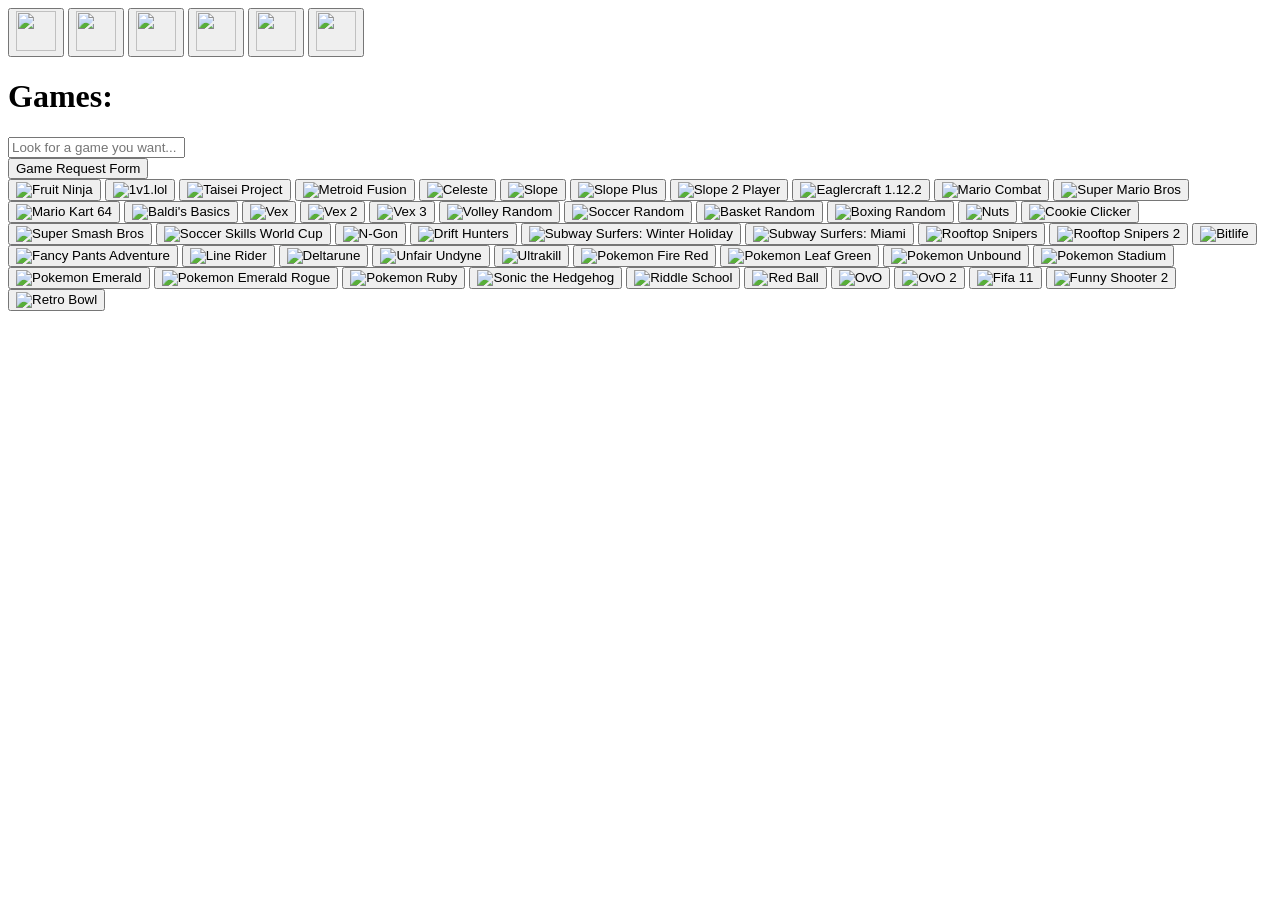
==== select.html @ ab5db064 "Add retro bowl (INDEV BRANCH)" ====
<!DOCTYPE html>
<html lang="en">
  <head>
    <title>Games</title>
    <meta charset="UTF-8" />
    <meta name="viewport" content="width=device-width" />
    <link rel="stylesheet" href="styles.css" />
        <!-- Google tag (gtag.js) -->
    <script async src="https://www.googletagmanager.com/gtag/js?id=G-Q919W0VJ1S"></script>
      <script>
          window.dataLayer = window.dataLayer || [];
          function gtag(){dataLayer.push(arguments);}
          gtag('js', new Date());
          gtag('config', 'G-Q919W0VJ1S');
      </script>
  </head>
  <body>
    <nav>
      <button type="button" class="nav-btn" onclick="location.href='/start.html'">
        <img src="media/nav-buttons/home.svg" width="40px" height="40px">
      </button>
      <button type="button" class="nav-btn" aria-current="page" onclick="window.location.href='/select.html'">
        <img src="media/nav-buttons/game.svg" width="40px" height="40px">
      </button>
      <button type="button" class="nav-btn" onclick="location.href='search/index.html'">
        <img src="media/nav-buttons/search.svg" width="40px" height="40px">
      </button>
      <button type="button" class="nav-btn" onclick="location.href='/tools.html'">
        <img src="media/nav-buttons/tools.svg" width="40px" height="40px">
      </button>
      <button type="button" class="nav-btn" onclick="location.href='/settings.html'">
        <img src="media/nav-buttons/settings.svg" width="40px" height="40px">
      </button>
      <button type="button" class="nav-btn" onclick="location.href='/disclaimer.html'">
        <img src="media/nav-buttons/disclaimer.svg" width="40px" height="40px">
      </button>
    </nav>
    <div id="games">
      <main>
        <h1>Games:</h1>
        <div class="search-bar-container">
          <input
            id="game-search"
            class="search-bar"
            type="text"
            placeholder="Look for a game you want..."
            autocomplete="off"
            oninput="filterGames()"
          />
        </div>
        <div id="no-results-message" style="display:none; text-align:center; font-family: Ubuntu, sans-serif; color: #099eda; font-size: 1.2em; margin-top: 30px; background: rgba(0,0,0,0.7); border-radius: 12px; padding: 18px 24px; box-shadow: 0 2px 16px #00ffff33;">
          No results found. Please use the game suggestion form below. 👇
        </div>
        <button class="button" id="request" onclick="window.open('https://forms.gle/d8hBcyNGbLXk7cEk9', '_blank')">Game Request Form</button>
        <div id="game-buttons">
          <button class="button" data-title="Fruit Ninja" onclick="window.location.href='pages/game-pages/fruitninja.html'">
            <img src="media/buttons/fruit.webp" alt="Fruit Ninja" style="width:130px;height:130px;">
          </button>
          <button class="button" data-title="1v1.lol" onclick="window.location.href='pages/game-pages/1v1lol.html'">
            <img src="media/buttons/1v1.jpeg" alt="1v1.lol" style="width:130px;height:130px;">
          </button>
          <button class="button" data-title="Taisei Project" onclick="window.location.href='pages/game-pages/taiseiproject.html'">
            <img src="media/buttons/taisei.png" alt="Taisei Project" style="width:130px;height:130px;">
          </button>
          <button class="button" data-title="Metroid Fusion" onclick="window.location.href='pages/game-pages/metroidfusion.html'">
            <img src="media/buttons/metroid.jpg" alt="Metroid Fusion" style="width:130px;height:130px;">
          </button>
          <button class="button" data-title="Celeste" onclick="window.location.href='pages/game-pages/celeste.html'">
            <img src="media/buttons/celeste.jpg" alt="Celeste" style="width:130px;height:130px;">
          </button>
          <button class="button" data-title="Slope" onclick="window.location.href='pages/game-pages/slope.html'">
            <img src="media/buttons/slope.jpg" alt="Slope" style="width:130px;height:130px;">
          </button>
          <button class="button" data-title="Slope Plus" onclick="window.location.href='pages/game-pages/slopeplus.html'">
            <img src="media/buttons/slopeplus.png" alt="Slope Plus" style="width:130px;height:130px;">
          </button>
          <button class="button" data-title="Slope 2 Player" onclick="window.location.href='pages/game-pages/slope2player.html'">
            <img src="media/buttons/slope2.png" alt="Slope 2 Player" style="width:130px;height:130px;">
          </button>
          <button class="button" data-title="Eaglercraft 1.12.2" onclick="window.location.href='pages/game-pages/eaglercraft122html'">
            <img src="media/buttons/eagler.png" alt="Eaglercraft 1.12.2" style="width:130px;height:130px;">
          </button>
          <button class="button" data-title="Mario Combat" onclick="window.location.href='pages/game-pages/mariocombat.html'">
            <img src="media/buttons/mariocombat.png" alt="Mario Combat" style="width:130px;height:130px;">
          </button>
          <button class="button" data-title="Super Mario Bros" onclick="window.location.href='pages/game-pages/supermariobros.html'">
            <img src="media/buttons/mariobros.webp" alt="Super Mario Bros" style="width:130px;height:130px;">
          </button>
          <button class="button" data-title="Mario Kart 64" onclick="window.location.href='pages/game-pages/mariokart64.html'">
            <img src="media/buttons/mariokart.jpeg" alt="Mario Kart 64" style="width:130px;height:130px;">
          </button>
          <button class="button" data-title="Baldi's Basics" onclick="window.location.href='pages/game-pages/baldibasics.html'">
            <img src="media/buttons/baldi.png" alt="Baldi's Basics" style="width:130px;height:130px;">
          </button>
          <button class="button" data-title="Vex" onclick="window.location.href='pages/game-pages/vex.html'">
            <img src="media/buttons/vex.png" alt="Vex" style="width:130px;height:130px;">
          </button>
          <button class="button" data-title="Vex 2" onclick="window.location.href='pages/game-pages/vex2.html'">
            <img src="media/buttons/vex2.jpeg" alt="Vex 2" style="width:130px;height:130px;">
          </button>
          <button class="button" data-title="Vex 3" onclick="window.location.href='pages/game-pages/vex3.html'">
            <img src="media/buttons/vex3.png" alt="Vex 3" style="width:130px;height:130px;">
          </button>
          <button class="button" data-title="Volley Random" onclick="window.location.href='pages/game-pages/volleyrandom.html'">
            <img src="media/buttons/volley.png" alt="Volley Random" style="width:130px;height:130px;">
          </button>
          <button class="button" data-title="Soccer Random" onclick="window.location.href='pages/game-pages/soccerrandom.html'">
            <img src="media/buttons/soccer.png" alt="Soccer Random" style="width:130px;height:130px;">
          </button>
          <button class="button" data-title="Basket Random" onclick="window.location.href='pages/game-pages/basketrandom.html'">
            <img src="media/buttons/basket.png" alt="Basket Random" style="width:130px;height:130px;">
          </button>
          <button class="button" data-title="Boxing Random" onclick="window.location.href='pages/game-pages/boxingrandom.html'">
            <img src="media/buttons/boxing.png" alt="Boxing Random" style="width:130px;height:130px;">
          </button>
          <button class="button" data-title="Nuts" onclick="window.location.href='pages/game-pages/nutsnbolts.html'">
            <img src="media/buttons/nuts.png" alt="Nuts" style="width:130px;height:130px;">
          </button>
          <button class="button" data-title="Cookie Clicker" onclick="window.location.href='pages/game-pages/cookieclicker.html'">
            <img src="media/buttons/cookieclicker.jpg" alt="Cookie Clicker" style="width:130px;height:130px;">
          </button>
          <button class="button" data-title="Super Smash Bros" onclick="window.location.href='pages/game-pages/supersmashbros.html'">
            <img src="media/buttons/supersmashbros.jpg" alt="Super Smash Bros" style="width:130px;height:130px;">
          </button>
          <button class="button" data-title="Soccer Skills World Cup" onclick="window.location.href='pages/game-pages/soccerskills.html'">
            <img src="media/buttons/cupofworld.png" alt="Soccer Skills World Cup" style="width:130px;height:130px;">
          </button>
          <button class="button" data-title="N-Gon" onclick="window.location.href='pages/game-pages/ngon.html'">
            <img src="media/buttons/ngon.jpeg" alt="N-Gon" style="width:130px;height:130px;">
          </button>
          <button class="button" data-title="Drift Hunters" onclick="window.location.href='pages/game-pages/drifthunters.html'">
            <img src="media/buttons/drifthunters.jpeg" alt="Drift Hunters" style="width:130px;height:130px;">
          </button>
          <button class="button" data-title="Subway Surfers" onclick="window.location.href='pages/game-pages/subwaysurferswinterholiday.html'">
            <img src="media/buttons/wintersurf.webp" alt="Subway Surfers: Winter Holiday" style="width:130px;height:130px;">
          </button>
          <button class="button" data-title="Subway Surfers" onclick="window.location.href='pages/game-pages/subwaysurfersmiami.html'">
            <img src="media/buttons/subwaymiami.webp" alt="Subway Surfers: Miami" style="width:130px;height:130px;">
          </button>
          <button class="button" data-title="Rooftop Snipers" onclick="window.location.href='pages/game-pages/rooftopsnipers.html'">
            <img src="media/buttons/rooftop.png" alt="Rooftop Snipers" style="width:130px;height:130px;">
          </button>
          <button class="button" data-title="Rooftop Snipers" onclick="window.location.href='pages/game-pages/rooftopsnipers2.html'">
            <img src="media/buttons/rooftop2.jpeg" alt="Rooftop Snipers 2" style="width:130px;height:130px;">
          </button>
          <button class="button" data-title="Bitlife" onclick="window.location.href='pages/game-pages/bitlife.html'">
            <img src="media/buttons/bitlife.png" alt="Bitlife" style="width:130px;height:130px;">
          </button>
          <button class="button" data-title="Fancy Pants Adventure" onclick="window.location.href='pages/game-pages/fancypantsadventure.html'">
            <img src="media/buttons/fancy.png" alt="Fancy Pants Adventure" style="width:130px;height:130px;">
          </button>
          <button class="button" data-title="Line Rider" onclick="window.location.href='pages/game-pages/linerider.html'">
            <img src="media/buttons/linerider.png" alt="Line Rider" style="width:130px;height:130px;">
          </button>
          <button class="button" data-title="Deltarune" onclick="window.location.href='pages/game-pages/deltarune.html'">
            <img src="media/buttons/deltarune.webp" alt="Deltarune" style="width:130px;height:130px;">
          </button>
          <button class="button" data-title="Unfair Undyne" onclick="window.location.href='pages/game-pages/unfairundyne.html'">
            <img src="media/buttons/Undyne_face.webp" alt="Unfair Undyne" style="width:130px;height:130px;">
          </button>
          <button class="button" data-title="Ultrakill" onclick="window.location.href='pages/game-pages/ultrakill.html'">
            <img src="media/buttons/ultrakill.jpeg" alt="Ultrakill" style="width:130px;height:130px;">
          </button>
          <button class="button" data-title="Pokemon" onclick="window.location.href='pages/game-pages/pokemonfirered.html'">
            <img src="media/buttons/pokefire.jpg" alt="Pokemon Fire Red" style="width:130px;height:130px;">
          </button>
          <button class="button" data-title="Pokemon" onclick="window.location.href='pages/game-pages/pokemonleafgreen.html'">
            <img src="media/buttons/leafgreen.jpg" alt="Pokemon Leaf Green" style="width:130px;height:130px;">
          </button>
          <button class="button" data-title="Pokemon" onclick="window.location.href='pages/game-pages/pokemonunbound.html'">
            <img src="media/buttons/pokeunbound.webp" alt="Pokemon Unbound" style="width:130px;height:130px;">
          </button>
          <button class="button" data-title="Pokemon" onclick="window.location.href='pages/game-pages/pokemonstadium.html'">
            <img src="media/buttons/stadium.webp" alt="Pokemon Stadium" style="width:130px;height:130px;">
          </button>
          <button class="button" data-title="Pokemon" onclick="window.location.href='pages/game-pages/pokemonemerald.html'">
            <img src="media/buttons/emerald.jpg" alt="Pokemon Emerald" style="width:130px;height:130px;">
          </button>
          <button class="button" data-title="Pokemon" onclick="window.location.href='pages/game-pages/pokemonemeraldrg.html'">
            <img src="media/buttons/rouge.png" alt="Pokemon Emerald Rogue" style="width:130px;height:130px;">
          </button>
          <button class="button" data-title="Pokemon" onclick="window.location.href='pages/game-pages/pokemonruby.html'">
            <img src="media/buttons/ruby.png" alt="Pokemon Ruby" style="width:130px;height:130px;">
          </button>
          <button class="button" data-title="Sonic" onclick="window.location.href='pages/game-pages/sonicthehedgehog.html'">
            <img src="media/buttons/sonic.jpeg" alt="Sonic the Hedgehog" style="width:130px;height:130px;">
          </button>
          <button class="button" data-title="Riddle School" onclick="window.location.href='pages/game-pages/riddleschool.html'">
            <img src="media/buttons/riddle.jpeg" alt="Riddle School" style="width:130px;height:130px;">
          </button>
          <button class="button" data-title="Red Ball" onclick="window.location.href='pages/game-pages/redball.html'">
            <img src="media/buttons/redball.webp" alt="Red Ball" style="width:130px;height:130px;">
          </button>
          <button class="button" data-title="OvO" onclick="window.location.href='pages/game-pages/ovo.html'">
            <img src="media/buttons/ovo.png" alt="OvO" style="width:130px;height:130px;">
          </button>
          <button class="button" data-title="OvO 2" onclick="window.location.href='pages/game-pages/ovo2.html'">
            <img src="media/buttons/ovo2.webp" alt="OvO 2" style="width:130px;height:130px;">
          </button>
          <button class="button" data-title="Fifa 11" onclick="window.location.href='pages/game-pages/fifa11.html'">
            <img src="media/buttons/fifa11.jpg" alt="Fifa 11" style="width:130px;height:130px;">
          </button>
          <button class="button" data-title="Funny Shooter 2" onclick="window.location.href='pages/game-pages/funnyshooter2.html'">
            <img src="media/buttons/funny-shooter-2.jpg" alt="Funny Shooter 2" style="width:130px;height:130px;">
          </button>
          <button class="button" data-title="Retro Bowl" onclick="window.location.href='pages/game-pages/retrobowl.html'">
            <img src="media/buttons/unnamed.jpg" alt="Retro Bowl" style="width:130px;height:130px;">
          </button>

          <!--
          <button class="button" data-title="Retro Bowl" onclick="window.location.href='pages/game-pages/retrobowlcollege.html'">Retro Bowl College</button>
          <button class="button" data-title="Tiny Fishing" onclick="window.location.href='pages/game-pages/tinyfishing.html'"">Tiny Fishing</button>
          <button class="button" data-title="Doom" onclick="window.location.href='pages/game-pages/doom.html'"">Doom</button>
          <button class="button" data-title="Among Us" onclick="window.location.href='pages/game-pages/amongus.html'"">Among Us</button>
          <button class="button" data-title="Geometry Dash" onclick="window.location.href='pages/game-pages/geometrydash.html'"">Geometry Dash</button>
          <button class="button" data-title="Geometry Dash" onclick="window.location.href='pages/game-pages/geometrydashdemake.html'"">Geometry Dash DEMAKE</button>
          <button class="button" data-title="Crossy Roads" onclick="window.location.href='pages/game-pages/crossyroads.html'"">Crossy Roads</button>
          <button class="button" data-title="MotoX3M" onclick="window.location.href='pages/game-pages/motox3m.html'"">MotoX3M</button>
          <button class="button" data-title="Omori" onclick="window.location.href='pages/game-pages/omori.html'"">Omori</button>
          <button class="button" data-title="Bad Time Simulator" onclick="window.location.href='pages/game-pages/badtimesimulator.html'"">Bad Time Simulator</button>
          <button class="button" data-title="CSGO Clicker" onclick="window.location.href='pages/game-pages/csgoclicker.html'"">CSGO Clicker</button>
          <button class="button" data-title="Yume Nikki" onclick="window.location.href='pages/game-pages/yumenikki.html'"">Yume Nikki</button>
          <button class="button" data-title="FNF" onclick="window.location.href='pages/game-pages/fnf.html'"">Friday Night Funkin</button>
          <button class="button" data-title="Snowbattleio" onclick="window.location.href='pages/game-pages/snowbattle.html'"">Snow Battle IO</button>
          <button class="button" data-title="The Legend of Zelda: Ocarina of Time" onclick="window.location.href='pages/game-pages/ocarina.html'"">The Legend of Zelda: Ocarina of Time</button>
          <button class="button" data-title="Karlson" onclick="window.location.href='pages/game-pages/karl.html'"">Karlson</button>
          <button class="button" data-title="Metal Gear Solid" onclick="window.location.href='pages/game-pages/metal.html'"">Metal Gear Solid</button>
          <button class="button" data-title="Jetpack Joyride" onclick="window.location.href='pages/game-pages/jet.html'"">Jetpack Joyride</button>
          <button class="button" data-title="FNAF" onclick="window.location.href='pages/game-pages/fnaf.html'"">Five Nights at Freddy's</button>
          <button class="button" data-title="FNAF" onclick="window.location.href='pages/game-pages/fnaf2.html'"">Five Nights at Freddy's 2</button>
          <button class="button" data-title="FNAF" onclick="window.location.href='pages/game-pages/fnaf3.html'"">Five Nights at Freddy's 3</button>
          <button class="button" data-title="FNAF" onclick="window.location.href='pages/game-pages/fnaf4.html'"">Five Nights at Freddy's 4</button>
          <button class="button" data-title="Hollow Knight" onclick="window.location.href='pages/game-pages/hollow.html'"">Hollow Knight</button>
          <button class="button" data-title="Granny" onclick="window.location.href='pages/game-pages/granny.html'"">Granny</button>
          <button class="button" data-title="Granny 2" onclick="window.location.href='pages/game-pages/granny2.html'"">Granny 2</button>
          <button class="button" data-title="Ice Dodo" onclick="window.location.href='pages/game-pages/icedodo.html'"">Ice Dodo</button>
          <button class="button" data-title="Clash of Vikings" onclick="window.location.href='pages/game-pages/clash.html'"">Clash of Vikings</button>
          <button class="button" data-title="Agar.io" onclick="window.location.href='pages/game-pages/agario.html'"">Agar IO</button>
          <button class="button" data-title="Awesome Tanks" onclick="window.location.href='pages/game-pages/awesome.html'"">Awesome Tanks</button>
          <button class="button" data-title="Binding" onclick="window.location.href='pages/game-pages/binding.html'"">Binding Of Issac: Wrath of the Lamb</button>
          <button class="button" data-title="Hollow Knight" onclick="window.location.href='pages/game-pages/silksong.html'"">Hollow Knight: Silksong (PICO-8 REMAKE)</button>
          <button class="button" data-title="Basketball Stars" onclick="window.location.href='pages/game-pages/basketstars.html'"">Basketball Stars</button>
          <button class="button" data-title="Football Bros" onclick="window.location.href='pages/game-pages/footbros.html'"">Football Bros</button>
          <button class="button" data-title="Baseball Bros" onclick="window.location.href='pages/game-pages/basebros.html'"">Baseball Bros</button>
          <button class="button" data-title="Basket Bros" onclick="window.location.href='pages/game-pages/basketbros.html'"">Basket Bros</button>
          <button class="button" data-title="Snow Rider 3D" onclick="window.location.href='pages/game-pages/snowrider.html'"">Snow Rider 3D</button>
          <button class="button" data-title="Stick Slasher" onclick="window.location.href='pages/game-pages/stickslasher.html'"">Stick Slasher</button>
          <button class="button" data-title="Block Blast" onclick="window.location.href='pages/game-pages/blockblast.html'"">Block Blast</button>
          <button class="button" data-title="Super Mario 64" onclick="window.location.href='pages/game-pages/supermario64.html'"">Super Mario 64</button>
          <button class="button" data-title="They Are Coming" onclick="window.location.href='pages/game-pages/theycomin.html'"">They Are Coming</button>
          <button class="button" data-title="Paper IO" onclick="window.location.href='pages/game-pages/paperio.html'"">Paper IO</button>
          <button class="button" data-title="Gladdihoppers" onclick="window.location.href='pages/game-pages/gladdihoppers.html'"">Gladdihoppers</button>
          <button class="button" data-title="Kindergarten" onclick="window.location.href='pages/game-pages/kinder.html'"">Kindergarten</button>
          <button class="button" data-title="Kindergarten" onclick="window.location.href='pages/game-pages/kinder2.html'"">Kindergarten 2</button>
          <button class="button" data-title="Kindergarten" onclick="window.location.href='pages/game-pages/kinder3.html'"">Kindergarten 3</button>
          <button class="button" data-title="Silent Hill" onclick="window.location.href='pages/game-pages/silentps1.html'"">Silent Hill PS1</button>
          <button class="button" data-title="Call of Duty" onclick="window.location.href='pages/game-pages/codmw4.html'"">Call of Duty 4 - Modern Warfare</button>
          <button class="button" data-title="House of Hazards" onclick="window.location.href='pages/game-pages/hazard.html'"">House of Hazards</button>
          -->
        </div>
      </main>
    </div>
  </body>
  <script>
    // Tab cloaker
    (function() {
      const value = localStorage.getItem('tabCloaker') || 'default';
      const favicon = document.querySelector("link[rel~='icon']") || (() => {
        const link = document.createElement('link');
        link.rel = 'icon';
        document.head.appendChild(link);
        return link;
      })();
      if (value === 'google') {
        document.title = 'Google';
        favicon.href = 'https://www.google.com/favicon.ico';
      } else if (value === 'vocab') {
        document.title = 'My Learning | Vocabulary.com';
        favicon.href = 'https://www.vocabulary.com/favicon.ico';
      } else {
        document.title = 'Games';
        favicon.href = '/favicon.ico';
      }
    })();

    // Game button filter
    function filterGames() {
      const input = document.getElementById('game-search').value.toLowerCase();
      const buttons = document.querySelectorAll('#game-buttons .button');
      let anyVisible = false;
      buttons.forEach(btn => {
        const title = btn.getAttribute('data-title').toLowerCase();
        if (title.includes(input)) {
          btn.style.display = '';
          anyVisible = true;
        } else {
          btn.style.display = 'none';
        }
      });
      document.getElementById('no-results-message').style.display = anyVisible ? 'none' : 'block';
    }
  </script>
</html>
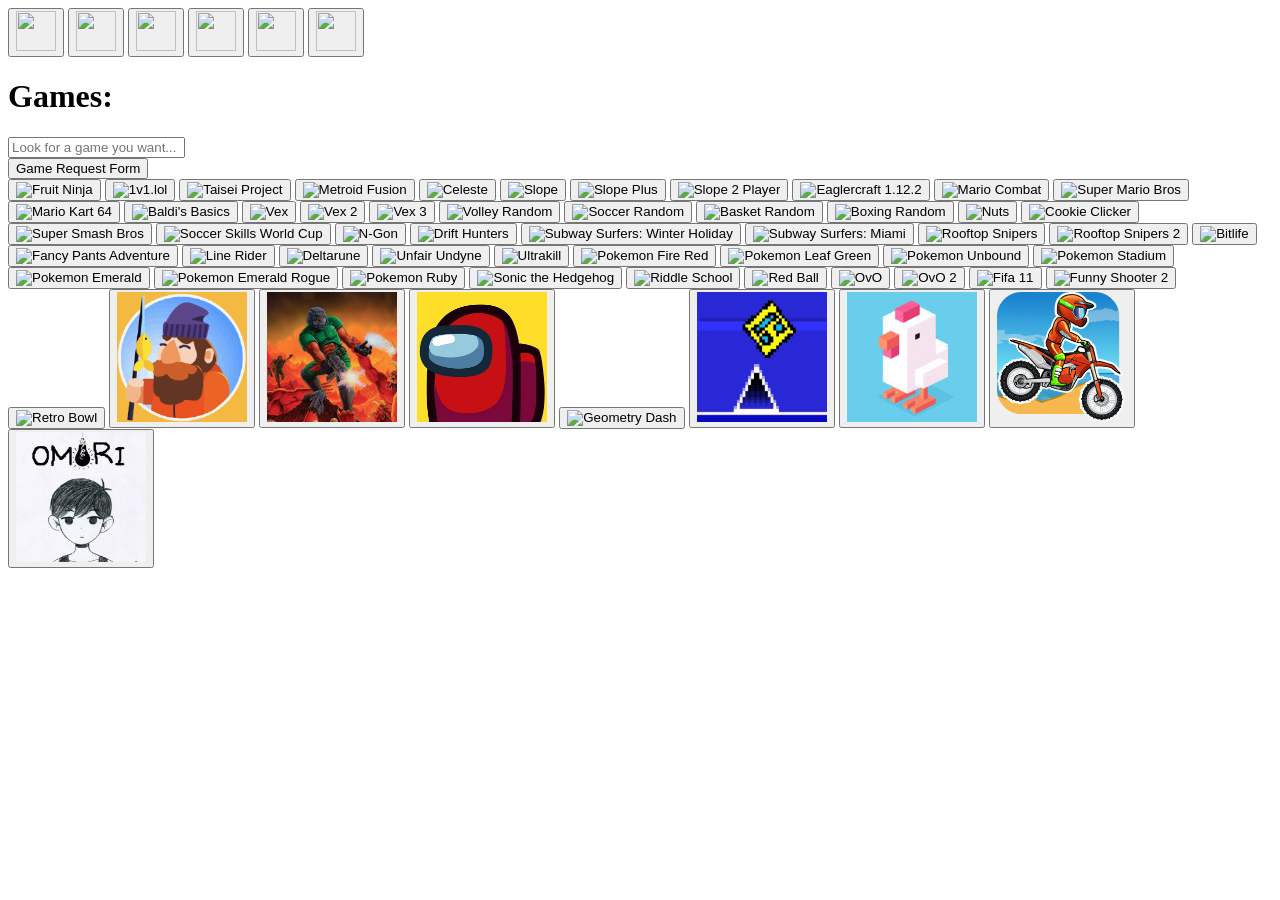
==== commit 37087561: "Some Games (INDEV BRANCH, UPDATE SOON)" ====
--- a/select.html
+++ b/select.html
@@ -204,19 +204,34 @@
             <img src="media/buttons/funny-shooter-2.jpg" alt="Funny Shooter 2" style="width:130px;height:130px;">
           </button>
           <button class="button" data-title="Retro Bowl" onclick="window.location.href='pages/game-pages/retrobowl.html'">
-            <img src="media/buttons/unnamed.jpg" alt="Retro Bowl" style="width:130px;height:130px;">
-          </button>
-
+            <img src="media/buttons/unnamed.png" alt="Retro Bowl" style="width:130px;height:130px;">
+          </button>
+          <button class="button" data-title="Tiny Fishing" onclick="window.location.href='pages/game-pages/tinyfishing.html'">
+            <img src="media/buttons/tiny-fishing-square-icon.png" alt="Tiny Fishing" style="width:130px;height:130px;">
+          </button>
+          <button class="button" data-title="Doom" onclick="window.location.href='pages/game-pages/doom.html'">
+            <img src="media/buttons/doom.jpeg" alt="Doom" style="width:130px;height:130px;">
+          </button>
+          <button class="button" data-title="Among Us" onclick="window.location.href='pages/game-pages/amongus.html'">
+            <img src="media/buttons/Among_Us.webp" alt="Among Us" style="width:130px;height:130px;">
+          </button>
+          <button class="button" data-title="Geometry Dash" onclick="window.location.href='pages/game-pages/geometrydash.html'">
+            <img src="media/buttons/geometry.png" alt="Geometry Dash" style="width:130px;height:130px;">
+          </button>
+          <button class="button" data-title="Geometry Dash Demake" onclick="window.location.href='pages/game-pages/geodashdemake.html'">
+            <img src="media/buttons/geodashdemake.png" alt="Geometry Dash Demake" style="width:130px;height:130px;">
+          </button>
+          <button class="button" data-title="Crossy Roads" onclick="window.location.href='pages/game-pages/crossyroads.html'">
+            <img src="media/buttons/Crossy_Road_icon.jpeg" alt="Geometry Dash" style="width:130px;height:130px;">
+          </button>
+          <button class="button" data-title="MotoX3M" onclick="window.location.href='pages/game-pages/motox3m.html'">
+            <img src="media/buttons/motox3m.png" alt="MotoX3M" style="width:130px;height:130px;">
+          </button>
+          <button class="button" data-title="Omori" onclick="window.location.href='pages/game-pages/omori.html'">
+            <img src="media/buttons/omori.jpeg" alt="Omori" style="width:130px;height:130px;">
+          </button>
+          
           <!--
-          <button class="button" data-title="Retro Bowl" onclick="window.location.href='pages/game-pages/retrobowlcollege.html'">Retro Bowl College</button>
-          <button class="button" data-title="Tiny Fishing" onclick="window.location.href='pages/game-pages/tinyfishing.html'"">Tiny Fishing</button>
-          <button class="button" data-title="Doom" onclick="window.location.href='pages/game-pages/doom.html'"">Doom</button>
-          <button class="button" data-title="Among Us" onclick="window.location.href='pages/game-pages/amongus.html'"">Among Us</button>
-          <button class="button" data-title="Geometry Dash" onclick="window.location.href='pages/game-pages/geometrydash.html'"">Geometry Dash</button>
-          <button class="button" data-title="Geometry Dash" onclick="window.location.href='pages/game-pages/geometrydashdemake.html'"">Geometry Dash DEMAKE</button>
-          <button class="button" data-title="Crossy Roads" onclick="window.location.href='pages/game-pages/crossyroads.html'"">Crossy Roads</button>
-          <button class="button" data-title="MotoX3M" onclick="window.location.href='pages/game-pages/motox3m.html'"">MotoX3M</button>
-          <button class="button" data-title="Omori" onclick="window.location.href='pages/game-pages/omori.html'"">Omori</button>
           <button class="button" data-title="Bad Time Simulator" onclick="window.location.href='pages/game-pages/badtimesimulator.html'"">Bad Time Simulator</button>
           <button class="button" data-title="CSGO Clicker" onclick="window.location.href='pages/game-pages/csgoclicker.html'"">CSGO Clicker</button>
           <button class="button" data-title="Yume Nikki" onclick="window.location.href='pages/game-pages/yumenikki.html'"">Yume Nikki</button>
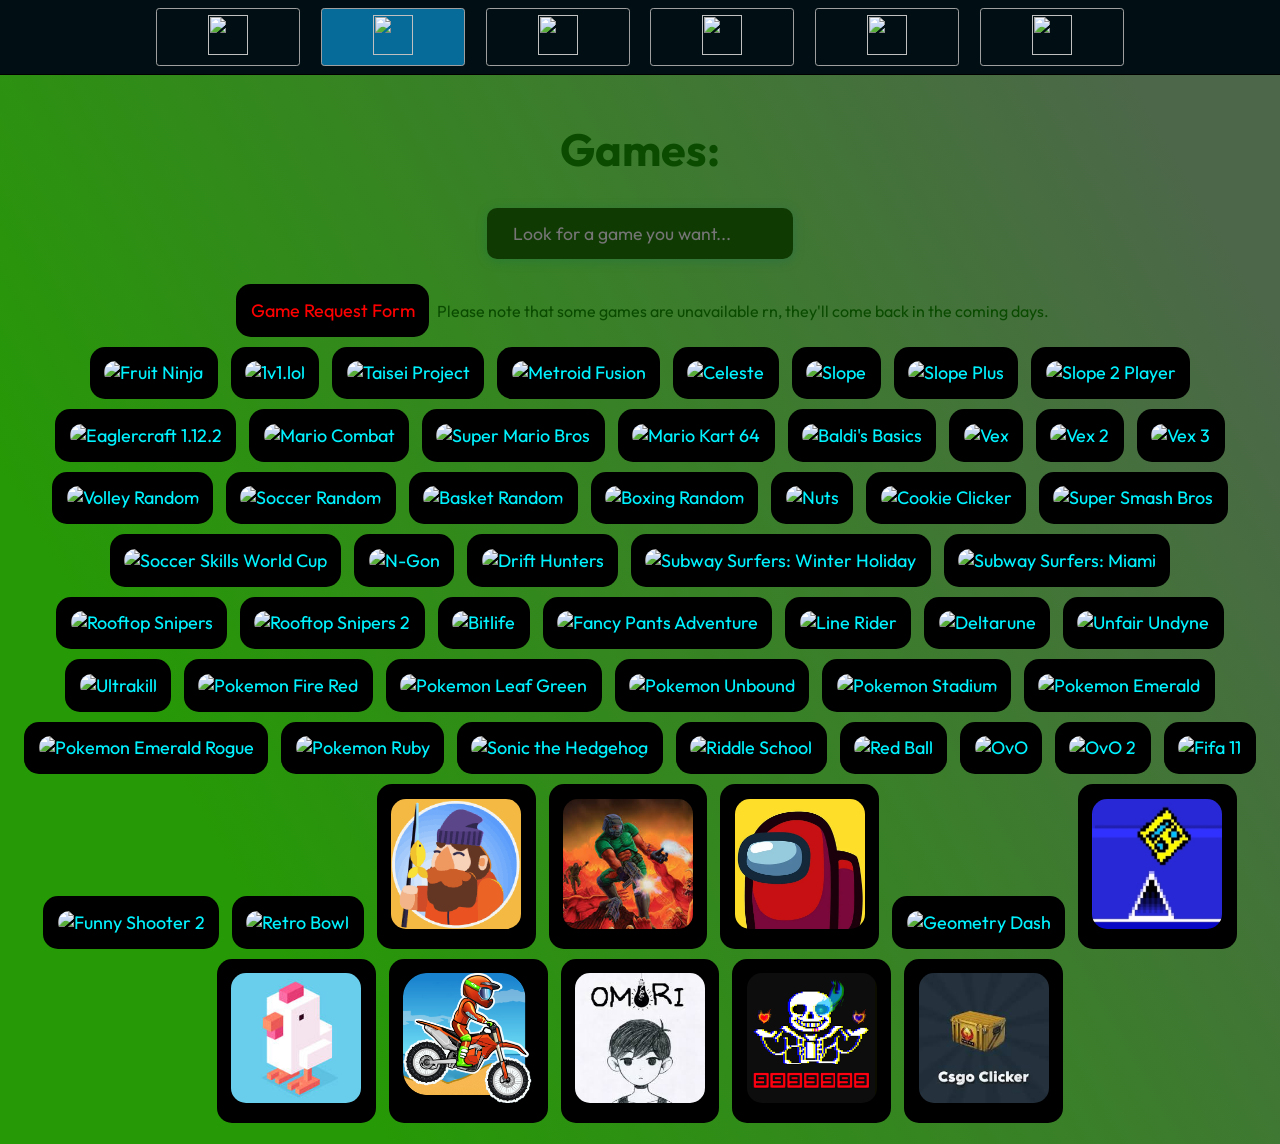
==== commit 4fa64271: "Some final tweaks (INDEV)" ====
--- a/select.html
+++ b/select.html
@@ -52,6 +52,7 @@
           No results found. Please use the game suggestion form below. 👇
         </div>
         <button class="button" id="request" onclick="window.open('https://forms.gle/d8hBcyNGbLXk7cEk9', '_blank')">Game Request Form</button>
+        Please note that some games are unavailable rn, they'll come back in the coming days.
         <div id="game-buttons">
           <button class="button" data-title="Fruit Ninja" onclick="window.location.href='pages/game-pages/fruitninja.html'">
             <img src="media/buttons/fruit.webp" alt="Fruit Ninja" style="width:130px;height:130px;">
@@ -230,10 +231,14 @@
           <button class="button" data-title="Omori" onclick="window.location.href='pages/game-pages/omori.html'">
             <img src="media/buttons/omori.jpeg" alt="Omori" style="width:130px;height:130px;">
           </button>
+          <button class="button" data-title="Bad Time Simulator" onclick="window.location.href='pages/game-pages/badtimesimulator.html'">
+            <img src="media/buttons/badtime.webp" alt="Bad Time Simulator" style="width:130px;height:130px;">
+          </button>
+          <button class="button" data-title="CSGO Clicker" onclick="window.location.href='pages/game-pages/csgoclicker.html'">
+            <img src="media/buttons/csgo.jpeg" alt="CSGO Clicker" style="width:130px;height:130px;">
+          </button>
           
           <!--
-          <button class="button" data-title="Bad Time Simulator" onclick="window.location.href='pages/game-pages/badtimesimulator.html'"">Bad Time Simulator</button>
-          <button class="button" data-title="CSGO Clicker" onclick="window.location.href='pages/game-pages/csgoclicker.html'"">CSGO Clicker</button>
           <button class="button" data-title="Yume Nikki" onclick="window.location.href='pages/game-pages/yumenikki.html'"">Yume Nikki</button>
           <button class="button" data-title="FNF" onclick="window.location.href='pages/game-pages/fnf.html'"">Friday Night Funkin</button>
           <button class="button" data-title="Snowbattleio" onclick="window.location.href='pages/game-pages/snowbattle.html'"">Snow Battle IO</button>
--- a/styles.css
+++ b/styles.css
@@ -0,0 +1,182 @@
+@import url("https://fonts.googleapis.com/css2?family=Outfit:wght@100..900&display=swap");
+* {
+  box-sizing: border-box;
+}
+#random-text {
+  color: #000000;
+}
+#ntv_2103197 {
+  position: fixed;
+  top: 0;
+  left: 0;
+  width: 100%;
+}
+body {
+  margin: 0;
+  font-family: system-ui, sans-serif;
+  color: #0a4b00;
+  background: linear-gradient(60deg, #269906 20%, #4c6749 90%);
+  font-family: Outfit;
+  display: flex;
+  flex-direction: column;
+  min-height: 100vh;
+  h1 {
+    font-size: 45px;
+  }
+  p {
+    a {
+      color: rgb(4, 0, 81);
+    }
+  }
+  h3 {
+    a {
+      color: rgb(1, 0, 45);
+    }
+  }
+}
+
+.search-bar {
+  font-family: Outfit, sans-serif;
+  font-size: 1.1em;
+  border-radius: 10px;
+  border: none;
+  padding: 0.8em 1.5em;
+  box-shadow: 0 2px 12px rgba(0, 100, 100, 0.25);
+  outline: none;
+  margin-bottom: 20px;
+  background: #0f3a02;
+  color: #ffffff;
+  transition: box-shadow 0.2s;
+}
+
+.search-bar:focus {
+  box-shadow: 0 4px 24px #00808055;
+}
+
+.link {
+  display: block;
+  padding: 0.8em 1.5em;
+  margin: 10px 0;
+  text-align: center;
+  text-decoration: none;
+  color: #000000;
+  background-color: rgba(0, 0, 0, 0.3);
+  border-radius: 8px;
+  transition: background-color 0.2s;
+}
+nav {
+  font-family: Outfit;
+  display: flex;
+  flex-wrap: wrap;
+  align-items: center;
+  justify-content: center;
+  padding: 0.5rem;
+  gap: 1.3rem;
+  border-bottom: solid 1px #000000;
+  background: #010f15;
+}
+
+nav a,
+nav button,
+nav .nav-btn {
+  font-family: Outfit;
+  display: inline-block;
+  min-width: 9rem;
+  padding: 0.4rem;
+  border-radius: 0.2rem;
+  border: solid 1px #9f9f9f;
+  text-align: center;
+  text-decoration: none;
+  color: #00eaff;
+  background: transparent;
+  cursor: pointer;
+}
+nav button:hover {
+  transition: 0.3s;
+  transform: scale(1.05);
+}
+
+nav a[aria-current="page"],
+nav button[aria-current="page"],
+nav .nav-btn[aria-current="page"] {
+  font-family: Outfit;
+  color: #000;
+  background-color: #066b99;
+}
+
+main {
+  padding: 1rem;
+}
+
+h1 {
+  font-weight: bold;
+  font-size: 1.5rem;
+}
+
+p {
+  text-align: center;
+}
+#main {
+  display: flex;
+  align-items: center;
+  justify-content: center;
+  text-align: center;
+  flex: 1 0 auto;
+  padding: 1rem;
+}
+
+#games {
+  text-align: center;
+  #request {
+    color: #ff0000;
+    background-color: rgb(0, 0, 0);
+  }
+  select {
+    font-family: Outfit;
+    background-color: rgb(0, 242, 255);
+    border-radius: 10px;
+  }
+  img {
+    border-radius: 15px;
+  }
+  button {
+    position: relative;
+    font-size: 18px;
+    text-decoration: none;
+    display: inline-block;
+    border-radius: 15px;
+    transition: all 0.2s;
+    border: none;
+    font-family: Outfit;
+    font-weight: 425;
+    background-color: rgb(0, 0, 0);
+    padding: 0.82em 0.8em;
+    margin: 5px;
+    color: rgb(0, 242, 255);
+  }
+  .button:hover {
+    transform: translateY(-3px);
+    box-shadow: none;
+  }
+
+  .button:active {
+    transform: translateY(-1px);
+  }
+
+  .button::after {
+    content: "";
+    display: inline-block;
+    height: 100%;
+    width: 100%;
+    border-radius: 12px;
+    position: absolute;
+    top: 0;
+    left: 0;
+    z-index: -1;
+  }
+
+  .button:hover::after {
+    transform: scaleX(1.4) scaleY(1.6);
+    opacity: 0;
+  }
+}
